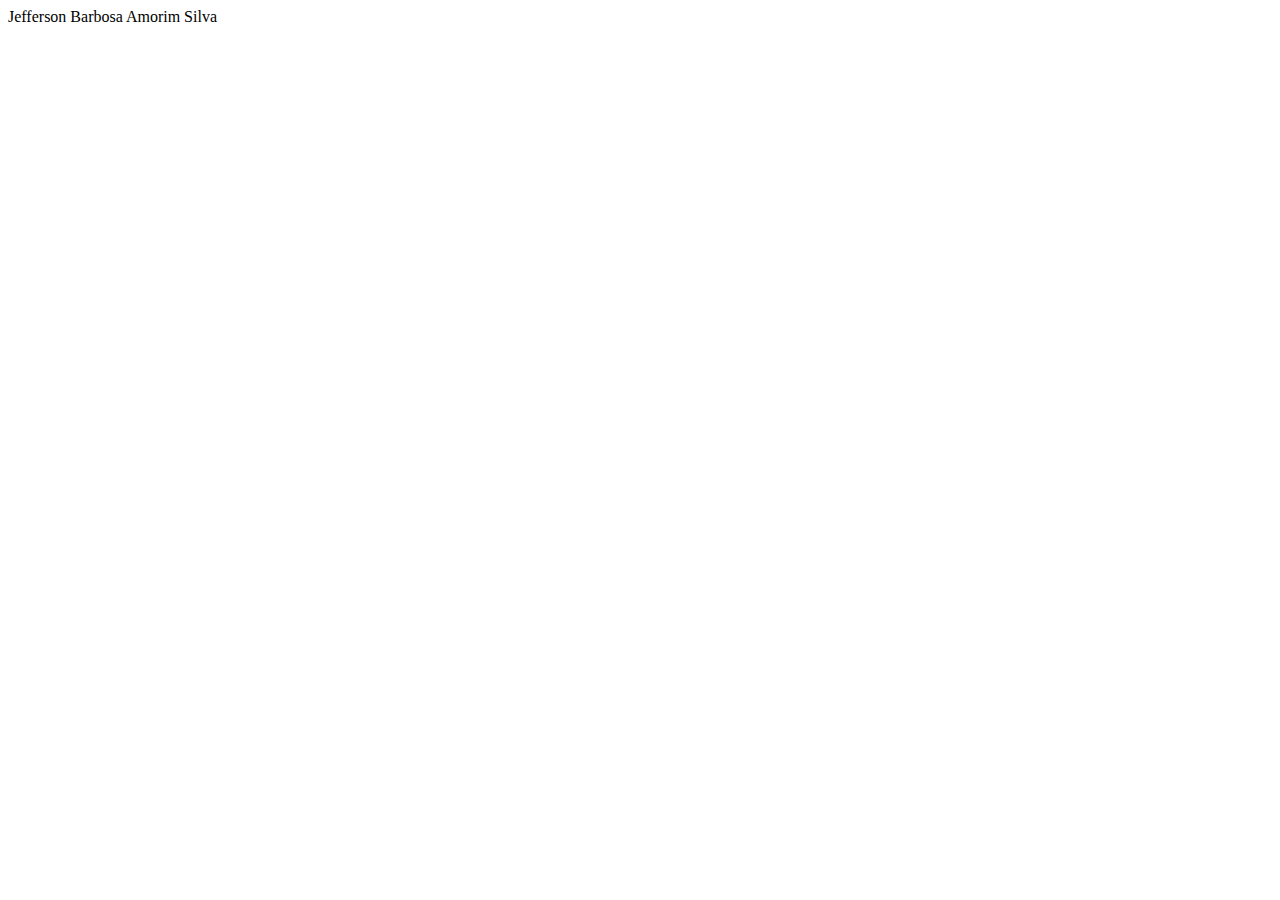
==== Modulo 2 - Fundamentos Web com HTML e CSS/index.html @ 32f7cd15 "inicio do modulo 2" ====
<!DOCTYPE html>
<html>
    <head>
        <meta charset="utf-8">
        <title>Jefferson Barbosa Amorim Silva</title>
    </head>
    <body>
        Jefferson Barbosa Amorim Silva
    </body>
</html>
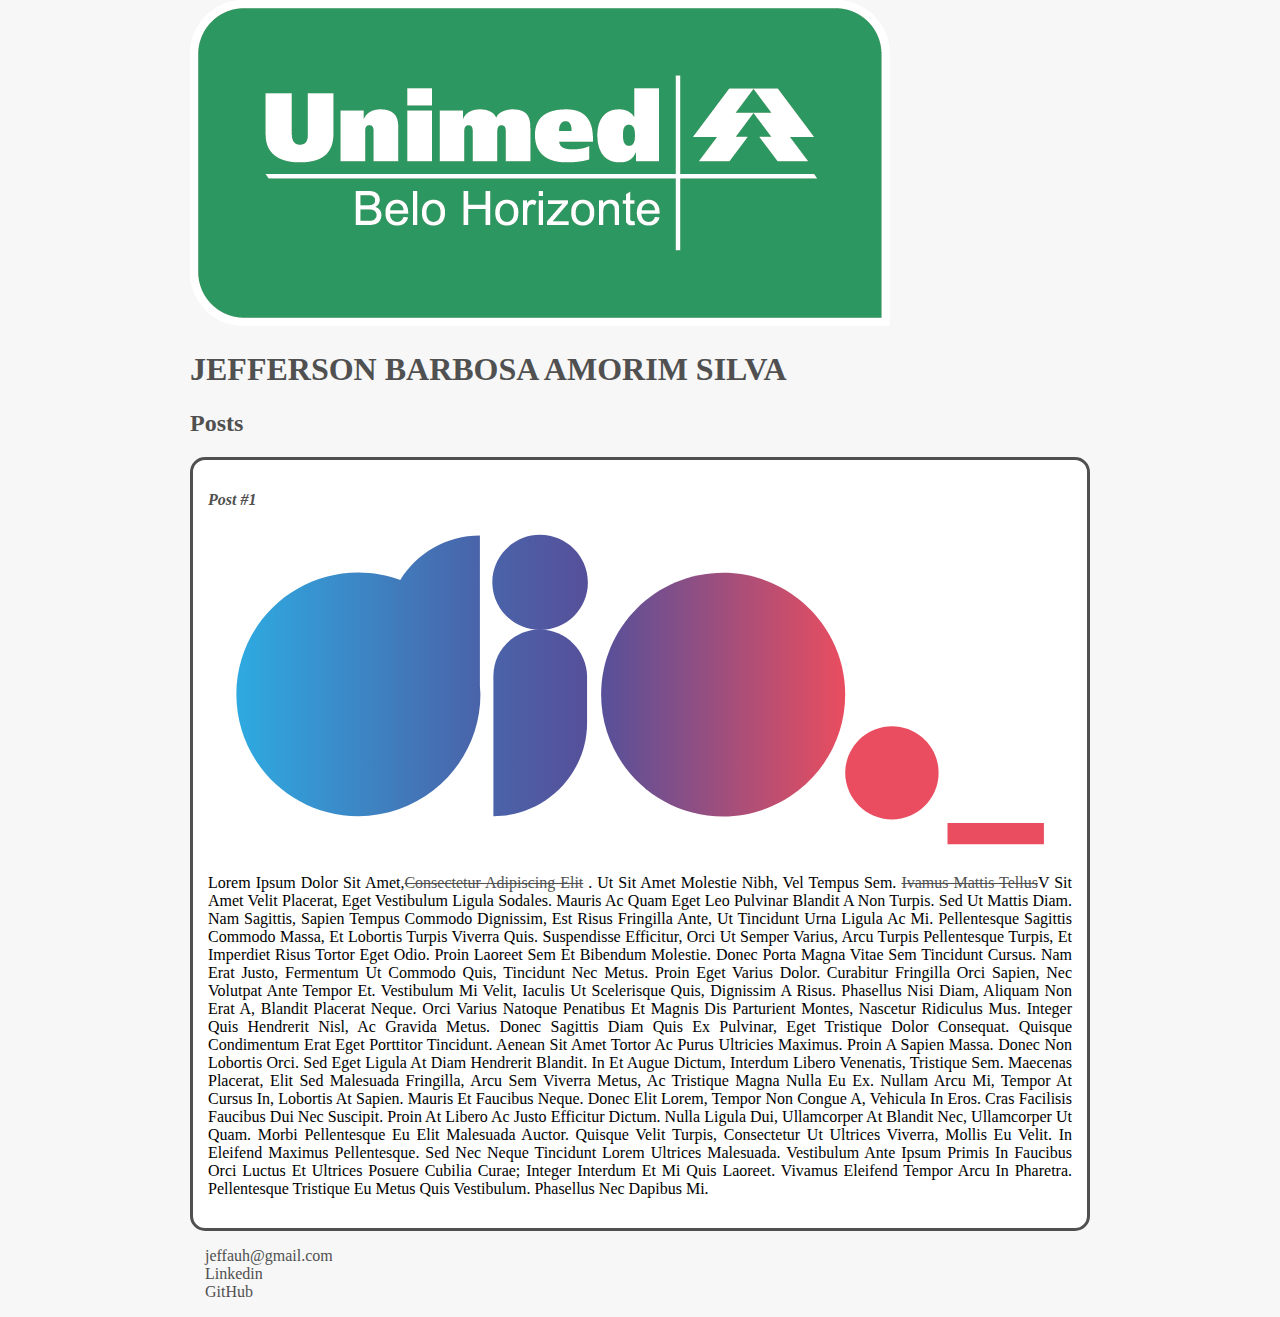
==== commit bf9a4d68: "curso de introducao ao html5 e css3" ====
--- a/Modulo 2 - Fundamentos Web com HTML e CSS/index.html
+++ b/Modulo 2 - Fundamentos Web com HTML e CSS/index.html
@@ -3,8 +3,41 @@
     <head>
         <meta charset="utf-8">
         <title>Jefferson Barbosa Amorim Silva</title>
+        <link rel="stylesheet" href="./css/style.css">
     </head>
     <body>
-        Jefferson Barbosa Amorim Silva
+        <header>
+            <img src="images\Logo_Unimed.png" alt="Logo da UnimedBH">
+            <h1 id="title">Jefferson Barbosa Amorim Silva</h1>
+        </header>
+        <section>
+            <header>
+                <h2 class="subtitle">Posts</h2>
+            </header>
+            <article class="post">
+                <header>
+                    <h3 class="post_title">Post #1</h3>
+                    <img src="images\logo_dio.svg" alt="Logo da DIO", class="post_img">
+                </header>
+            <p class="post_content">
+            Lorem ipsum dolor sit amet,<a href="https://www.linkedin.com/in/jefferson-silva-78621197/",target="_blank">consectetur adipiscing elit</a> . Ut sit amet molestie nibh, vel tempus sem. <a href="mailto:jeffauh@gmail.com">ivamus mattis tellus</a>V sit amet velit placerat, eget vestibulum ligula sodales. Mauris ac quam eget leo pulvinar blandit a non turpis. Sed ut mattis diam. Nam sagittis, sapien tempus commodo dignissim, est risus fringilla ante, ut tincidunt urna ligula ac mi. Pellentesque sagittis commodo massa, et lobortis turpis viverra quis. Suspendisse efficitur, orci ut semper varius, arcu turpis pellentesque turpis, et imperdiet risus tortor eget odio. Proin laoreet sem et bibendum molestie. Donec porta magna vitae sem tincidunt cursus. Nam erat justo, fermentum ut commodo quis, tincidunt nec metus. Proin eget varius dolor. Curabitur fringilla orci sapien, nec volutpat ante tempor et. Vestibulum mi velit, iaculis ut scelerisque quis, dignissim a risus. Phasellus nisi diam, aliquam non erat a, blandit placerat neque.
+            Orci varius natoque penatibus et magnis dis parturient montes, nascetur ridiculus mus. Integer quis hendrerit nisl, ac gravida metus. Donec sagittis diam quis ex pulvinar, eget tristique dolor consequat. Quisque condimentum erat eget porttitor tincidunt. Aenean sit amet tortor ac purus ultricies maximus. Proin a sapien massa. Donec non lobortis orci. Sed eget ligula at diam hendrerit blandit. In et augue dictum, interdum libero venenatis, tristique sem. Maecenas placerat, elit sed malesuada fringilla, arcu sem viverra metus, ac tristique magna nulla eu ex. Nullam arcu mi, tempor at cursus in, lobortis at sapien. Mauris et faucibus neque. Donec elit lorem, tempor non congue a, vehicula in eros.
+            Cras facilisis faucibus dui nec suscipit. Proin at libero ac justo efficitur dictum. Nulla ligula dui, ullamcorper at blandit nec, ullamcorper ut quam. Morbi pellentesque eu elit malesuada auctor. Quisque velit turpis, consectetur ut ultrices viverra, mollis eu velit. In eleifend maximus pellentesque. Sed nec neque tincidunt lorem ultrices malesuada. Vestibulum ante ipsum primis in faucibus orci luctus et ultrices posuere cubilia curae; Integer interdum et mi quis laoreet. Vivamus eleifend tempor arcu in pharetra. Pellentesque tristique eu metus quis vestibulum. Phasellus nec dapibus mi.
+            </p>
+            </article>
+        </section>
+        <footer>
+            <ul class="contact_list">
+                <li>
+                    <a href="mailto:jeffauh@gmail.com",target="_blank">jeffauh@gmail.com</a>
+                </li>
+                <li>
+                    <a href="https://www.linkedin.com/in/jefferson-silva-78621197/",target="_blank">Linkedin</a>
+                </li>
+                <li>
+                    <a href="https://github.com/jeffinish",target="_blank">GitHub</a>
+                </li>
+            </ul>
+        </footer>
     </body>
 </html>
--- a/Modulo 2 - Fundamentos Web com HTML e CSS/css/style.css
+++ b/Modulo 2 - Fundamentos Web com HTML e CSS/css/style.css
@@ -0,0 +1,57 @@
+body {
+    background: #f7f7f7;
+    font-family: verdana;
+    max-width: 900px;
+    margin: auto;
+}
+
+#title, .subtitle, .post_title{
+    color: #505050;
+}
+
+#title {
+    font-size: :40px;
+    text-transform: uppercase;
+}
+
+a {
+    text-decoration: line-through;
+    color: #505050;
+}
+
+.post_title{
+    font-size: 16px;
+    font-style: italic;
+    margin: :0;
+    margin-bottom: 15px;
+}
+
+.post{
+    background: #fff;
+    padding: 15px;
+    border: 3px solid #505050;
+    margin-bottom: : 15px;
+    border-radius: 15px
+}
+
+.post_content{
+    margin: 0;
+    margin-bottom: 15px;
+    text-transform: capitalize;
+    text-align: justify;
+}
+
+.post_img{
+    margin: 0;
+    margin-bottom: 15px;
+    width: 100%
+}
+
+.contact_list{
+    list-style-type: none;
+    padding-left: 15px;
+}
+
+.contact_list li a {
+    text-decoration: none;
+}
